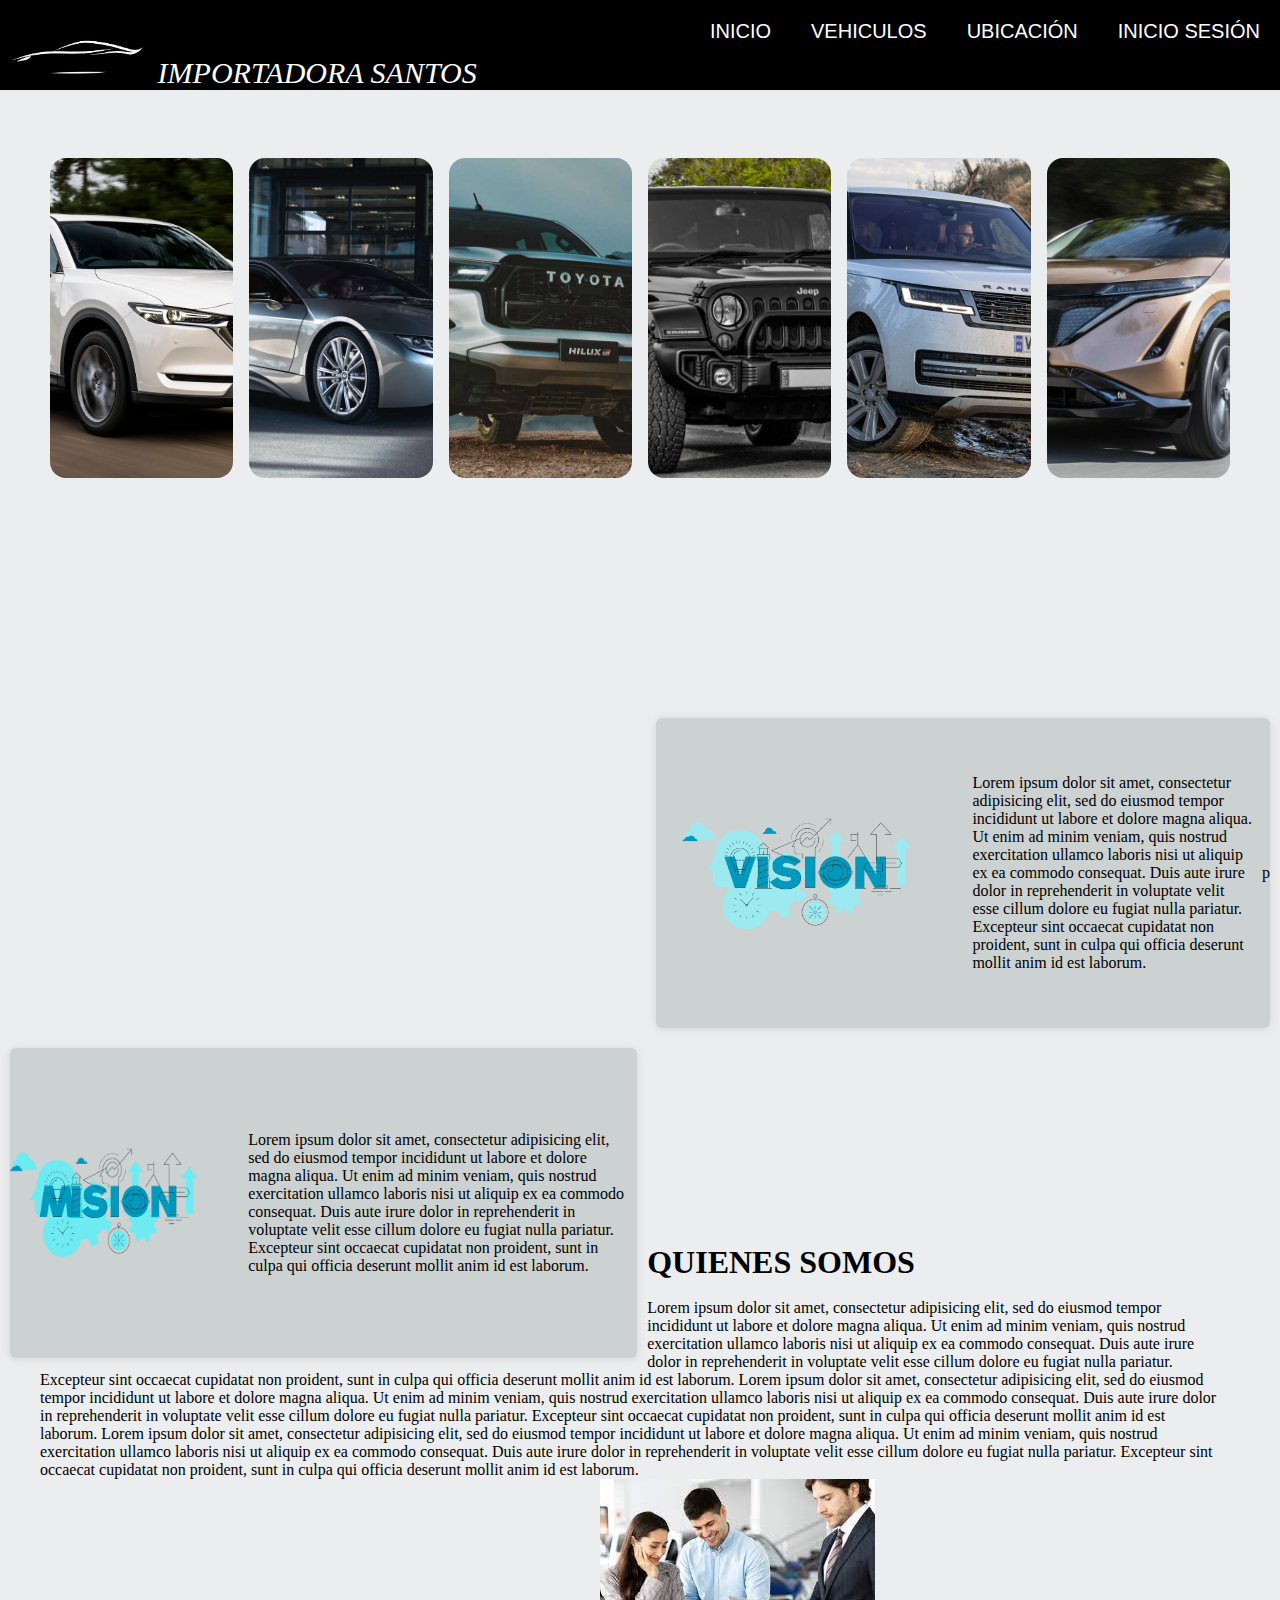
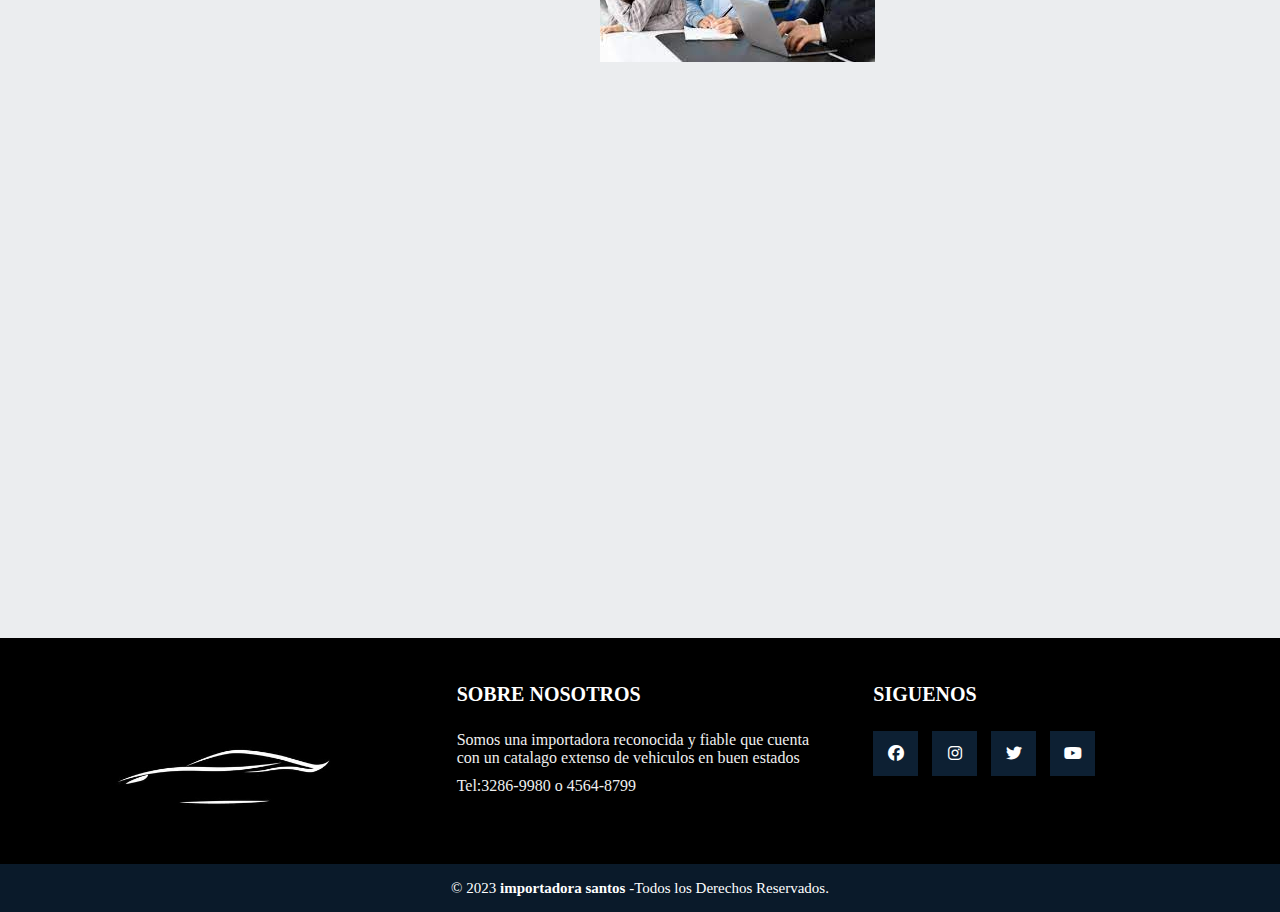
==== index.html @ 249c779d "first commit" ====
<!DOCTYPE html>
<html>
<head>
	<meta charset="utf-8">
	<meta name="viewport" content="width=device-width, initial-scale=1">
	<title>IMPORTADORA SANTOS</title>
	<!--------------------ICONOS------------>
	<link rel="stylesheet" type="text/css" href="https://cdnjs.cloudflare.com/ajax/libs/font-awesome/6.4.0/css/all.min.css">
	<!--------------------CONEXION CSS------>
	<link rel="stylesheet" type="text/css" href="css/style.css">	

	<!-------------------MENU--------------->
	<header>
				<img src="img/logo.jpg" height="12%" width="12%">
				<i>IMPORTADORA SANTOS</i>	
			</div>
		<nav>
			<ul>
				<li><a href="file:///C:/Users/jefry/Desktop/PROYECTO/index.html">INICIO</a></li>
				<li><a href="#">VEHICULOS</a></li>
				<li><a href="file:///C:/Users/jefry/Desktop/PROYECTO/contacto.html">UBICACIÓN</a></li>		 
			<li><a href="file:///C:/Users/jefry/Desktop/PROYECTO/inicio_de_sesion.html">INICIO SESIÓN</a></li>
			</ul>
		</nav>
	</header>
</head>	
<br>
<br>
<br>
<br>
<!------------------------SLIDER------------>
<div class="slider">
	
</div>
<body>
	<br>
	<br>
	<div class="galeria">
		<div style="background-image: url(img/galeria/1.jpg);"></div>
		<div style="background-image: url(img/galeria/2.jpg);"></div>
		<div style="background-image: url(img/galeria/5.jpg);"></div>
		<div style="background-image: url(img/galeria/7.jpg);"></div>
		<div style="background-image: url(img/galeria/8.jpg);"></div>
		<div style="background-image: url(img/galeria/4.jpeg);"></div>
	</div>
<br>
<br>
<br>
<br>
<br>
<br>
<br>
<br>	
<br>
		<br>	
		<div class="relleno">
			<img src="img/inicio/1.png">
			<p>Lorem ipsum dolor sit amet, consectetur adipisicing elit, sed do eiusmod
			tempor incididunt ut labore et dolore magna aliqua. Ut enim ad minim veniam,
			quis nostrud exercitation ullamco laboris nisi ut aliquip ex ea commodo
			consequat. Duis aute irure dolor in reprehenderit in voluptate velit esse
			cillum dolore eu fugiat nulla pariatur. Excepteur sint occaecat cupidatat non
			proident, sunt in culpa qui officia deserunt mollit anim id est laborum.</p>p
		</div>
		<div class="relleno2">
			<img src="img/inicio/mision.png">
			<p>Lorem ipsum dolor sit amet, consectetur adipisicing elit, sed do eiusmod
			tempor incididunt ut labore et dolore magna aliqua. Ut enim ad minim veniam,
			quis nostrud exercitation ullamco laboris nisi ut aliquip ex ea commodo
			consequat. Duis aute irure dolor in reprehenderit in voluptate velit esse
			cillum dolore eu fugiat nulla pariatur. Excepteur sint occaecat cupidatat non
			proident, sunt in culpa qui officia deserunt mollit anim id est laborum.</p>
			
		</div>
<br>
<br>
		<div class="nosotros">
			<h1>QUIENES SOMOS</h1>
			<br>
			<P>Lorem ipsum dolor sit amet, consectetur adipisicing elit, sed do eiusmod
			tempor incididunt ut labore et dolore magna aliqua. Ut enim ad minim veniam,
			quis nostrud exercitation ullamco laboris nisi ut aliquip ex ea commodo
			consequat. Duis aute irure dolor in reprehenderit in voluptate velit esse
			cillum dolore eu fugiat nulla pariatur. Excepteur sint occaecat cupidatat non
			proident, sunt in culpa qui officia deserunt mollit anim id est laborum. Lorem ipsum dolor sit amet, consectetur adipisicing elit, sed do eiusmod
			tempor incididunt ut labore et dolore magna aliqua. Ut enim ad minim veniam,
			quis nostrud exercitation ullamco laboris nisi ut aliquip ex ea commodo
			consequat. Duis aute irure dolor in reprehenderit in voluptate velit esse
			cillum dolore eu fugiat nulla pariatur. Excepteur sint occaecat cupidatat non
			proident, sunt in culpa qui officia deserunt mollit anim id est laborum. Lorem ipsum dolor sit amet, consectetur adipisicing elit, sed do eiusmod
			tempor incididunt ut labore et dolore magna aliqua. Ut enim ad minim veniam,
			quis nostrud exercitation ullamco laboris nisi ut aliquip ex ea commodo
			consequat. Duis aute irure dolor in reprehenderit in voluptate velit esse
			cillum dolore eu fugiat nulla pariatur. Excepteur sint occaecat cupidatat non
			proident, sunt in culpa qui officia deserunt mollit anim id est laborum.</P>
			<img src="img/inicio/somos.jpg">
		</div>
	
	
<br>
<br>
<br>
<br>
	<!-----------pie de pagina-------------->
	<footer class="pie-pagina">
		<div class="grupo1">
			<div class="box">
				<figure>
					<img src="img/logo.jpg">
						
					</a>
				</figure>
			</div>
			<div class="box">
				<h2>SOBRE NOSOTROS</h2>
				<p> Somos una importadora reconocida y fiable que cuenta con un catalago extenso de vehiculos en buen estados</p>
				<p>Tel:3286-9980 o 4564-8799</p>
			</div>
			<div class="box">
				<h2>SIGUENOS</h2>
				<div class="red-social">
					<a href="https://www.facebook.com/jefry.oliva.777?mibextid=ZbWKwL" class="fa-brands fa-facebook"></a>
					<a href="https://instagram.com/jefry__100?igshid=NGExMmI2YTkyZg==" class="fa-brands fa-instagram"></a>
					<a href=" https://twitter.com/Jefry52667045?t=2gZnzkps8q2armZt5wBRLQ&s=09" class="fa-brands fa-twitter"></a>
					<a href="https://youtube.com/@jefry1005" class="fa-brands fa-youtube"></a>
				</div>
			</div>
		</div>
		<div class="grupo2">
			<small>&copy; 2023 <b>importadora santos</b> -Todos los Derechos Reservados.</small>
		</div>

	
</body>
</html>
---- css/style.css ----
*{
		margin: 0;
		padding: 0;
		border: 0;
	}

	body{
		background:#EBEDEF;
	}

	header{
		background:black;
		width: 100%;
		position: fixed;
		z-index: 100;

	}

	nav{
		float: right;
	}

	nav ul{
		list-style: none;
		overflow: hidden;

	}

	nav ul li{
		float: left;
		font-family: italic, sans-serif;
		font-size: 20px;

	}

	nav ul li a{
		display: block;
		padding: 20px;
		color:white; 
		text-decoration: none;
	}

	nav ul li:hover{
		background:#58D68D;
	}

	.galeria{
		margin: 50px;
		display: flex;
		height: 20rem;
		gap: 1rem;

	}
	.galeria >div{
		flex: 1;
		border-radius: 1rem;
		background-position: center;
		background-repeat: no-repeat;
		background-size: auto 100%;
		transition:all .9s cubic bezier(.25, .4, .45, 1.4);


	}

	.galeria > div:hover{
		flex: 5;
	}

	i{
		color: white;
		font-size: 30px;
	}

	.text{
		background:#34495E;
		display: table;
		height: 350px;
		margin: 2rem auto;
		text-align: center;
		width: 1000px;
		float: left;
		border-radius: 30rem;
	}

	.text p{
		display: table-cell;
		margin: 0;
		padding: 0 1rem;
		vertical-align: middle;
		font-size: 1rem;
		align-content: justify;

	}

	.text img{
		margin: 50px;
		border: 0px;
		height: 200px;
		width: 300px;
		border-radius:30rem ;
	}

	.text2{
		background: #ABB2B9;
		display: table;
		height: 250px;
		margin: 2rem auto;
		text-align: center;
		width: 1000px;
		float: right;
		border-radius: 30rem;
	}

	.text2 p{
		display: table-cell;
		margin: 0;
		padding: 0 1rem;
		vertical-align: middle;
		font-size: 1rem;

	}
	.text2 img {  
		margin: 50px;
		border: 0;
		height: 200px;
		width: 300px;
		border-radius: 30rem;
	}



	.left-col{ 
			float: left;
			margin: 0 auto;
			width: 60%;
			height: auto;
	}


	.right-col2{ 
			float: right;
			margin: 0 auto;
			width: 60%;
			height: auto;

	}

	/*---------------------- vision y mision---------------*/

	.relleno{
		display: flex;
		align-items: center;
		max-width: 1100px;
		width: 48%;
		height: 310px;
		float: right;
		margin: 10px;
		border-radius: 6px;
		overflow: hidden;	background: #CCD1D1;
		box-shadow: 0px 1px 10px rgba(0,0,0,0.1);
		cursor: default;


	}

	.relleno img {
		margin-right: 10px;
		height: 130px;
		width: 310px;

	}
	.relleno p{
		text-align: left;
		justify-content: center;
		margin-right: 10px;
		margin-left: 10px;

	}

	.relleno2{
		display: flex;
		align-items: center;
		max-width: 1100px;
		width: 49%;
		height: 310px;
		float: left;
		margin: 10px;
		border-radius: 6px;
		background: #CCD1D1;
		box-shadow: 0px 1px 10px rgba(0,0,0,0.1);
		cursor: default;


	}

	.relleno2 img{
		margin-right: 10px;
		height:150px;
		width: 30%;

	}
	.relleno2  p{
		text-align: left;
		justify-content: center;
		margin-right: 10px;
		margin-left: 40px;


	}

	.nosotros{
		margin-top: 500px ;
	}

	.nosotros h1{
		margin-left: 600px;
	}
	.nosotros p{
		margin-left: 40px;
		margin-right: 60px;
	}

	.nosotros img{
		margin-left: 600px;

	}
	/*---------pie de pagina-----------------*/

	.pie-pagina {
		width: 100%;
		background-color: #000000 ;
		color: white;
		margin-top: 500px;
	}

	.pie-pagina .grupo1 {
		width: 100%;
		max-width: 1200px;
		margin:auto;
		display: grid;
		grid-template-columns: repeat(3,1fr);
		grid-gap: 50px;
		padding: 45px 0px;
	}

	.pie-pagina .grupo1 .box figure{
		width: 100%;
		height: 100%;
		display: flex;
		justify-content: center;
		align-items: center;
	}
	 .pie-pagina .grupo1 .box figure img{
	 	width: 250px;

	 }
	 .pie-pagina .grupo1 .box h2{
	 	color: #fff;
	 	margin-bottom: 25px;
	 	font-size: 20px
	 
	 }

	 .pie-pagina .grupo1 .box p{
	 	color: #efefef;
	 	margin-bottom: 10px;

	 }
	 
	 .pie-pagina .grupo1 .box a{
	 	display: inline-block;
	 	text-decoration: none;
	 	width: 45px;
	 	height: 45px;
	 	line-height: 45px;
	 	color: #fff;
	 	margin-right: 10px;
	 	background-color: #0d2033;
	 	text-align: center;
	 	transition: all 300ms ease;
	 }

	 .pie-pagina .grupo1 .red-social a:hover{
	 	color: aqua;

	 }

	 .pie-pagina .grupo2{
	 	background-color: #0a1a2a;
	 	padding: 15px;
	 	text-align: center;
	 	color: #fff;
	 }

	  .pie-pagina .grupo2 small{
	  	font-size: 15px;

	 }
	 /*--------slide audis--------*/


/*-------------inicio de sesion--------*/

.formulario{
	position: absolute;
	top: 50%;
	left: 50%;
	transform: translate(-50%, -50%);
	width: 400px;
	background: #fff2f2;
	border-radius: 10px;
}
 
.formulario h1{
	text-align: center;
	padding: 0 0 20px 0;
	border-bottom: 1px solid silver;
}

.formulario form{
	padding: 0 40px;
	box-sizing: border-box;
}

form .username{
	position: relative;
	border-bottom: 2px solid #adadad;
	margin: 30px 0;
}

.username input{
	width: 100%;
	padding: 0 5px;
	height: 40px;
	font-size: 16px;
	border: none;
	background: none;
	outline: none;
}

.username label{
	position: absolute;
	top: 50%;
	left: 5px;
	color: #adadad;
	transform: translateY(-50%);
	font-size: 16px;
	pointer-events: none;
}

.username span::before{
	content: "";
	position: absolute;
	top: 40px;
	left: 0;
	width: 100%;
	height: 2px;
	background: #0381ff;
}

.username input:focus ~ label,
.username input:focus ~ label{
	top: -5px;
	color:#0077ee;
}

.username input:focus ~ span::before,
.username input:focus ~ span::before{
	width: 100%;
}

.recordar{
	margin: .5px 0 20px 5px;
	color: #0077ee;
	cursor: pointer;

}

.recordar:hover{
	text-decoration: underline;
}

input[type="submit"]{
	width: 100%;
	height: 50px;
	border: 1px solid;
	background: #87888f;
	border-radius: 25px;
	font-size: 18px;
	color: wheat;
	cursor: pointer;
	outline: none;

}

input[type="submit"]:hover{
	border-color: #ABB2B9;
	transition: .5s;
}

.registrarse{
	margin: 30px 0;
	text-align: center;
	font-size: 16px;
	color:black;

}

.registrarse a {
	color:#0077ee;
	text-decoration: none;
}

.registrarse a:hover{
	text-decoration: underline;
}

/*--------------recuperacion de contraseña------------*/

form .correo{
	position: relative;
	border-bottom: 2px solid #adadad;
	margin: 30px 0;
}

.correo input{
	width: 100%;
	padding: 0 5px;
	height: 40px;
	font-size: 16px;
	border: none;
	background: none;
	outline: none;
}

.correo label{
	position: absolute;
	top: 50%;
	left: 5px;
	color: #adadad;
	transform: translateY(-50%);
	font-size: 16px;
	pointer-events: none;
}


form .datos{
	position: relative;
	border-bottom: 2px solid #adadad;
	margin: 30px 0;
}

.datos input{
	width: 100%;
	padding: 0 5px;
	height: 40px;
	font-size: 16px;
	border: none;
	background: none;
	outline: none;
}

.datos label{
	position: absolute;
	top: 50%;
	left: 5px;
	color: #adadad;
	transform: translateY(-50%);
	font-size: 16px;
	pointer-events: none;
}

/*------------contactos--------------------*/

.contacto{ 
 margin-left: 350px;

 
}

.mapa{
	margin-top: 250px;

}

.contacto h1{
	margin-left: 300px;
}
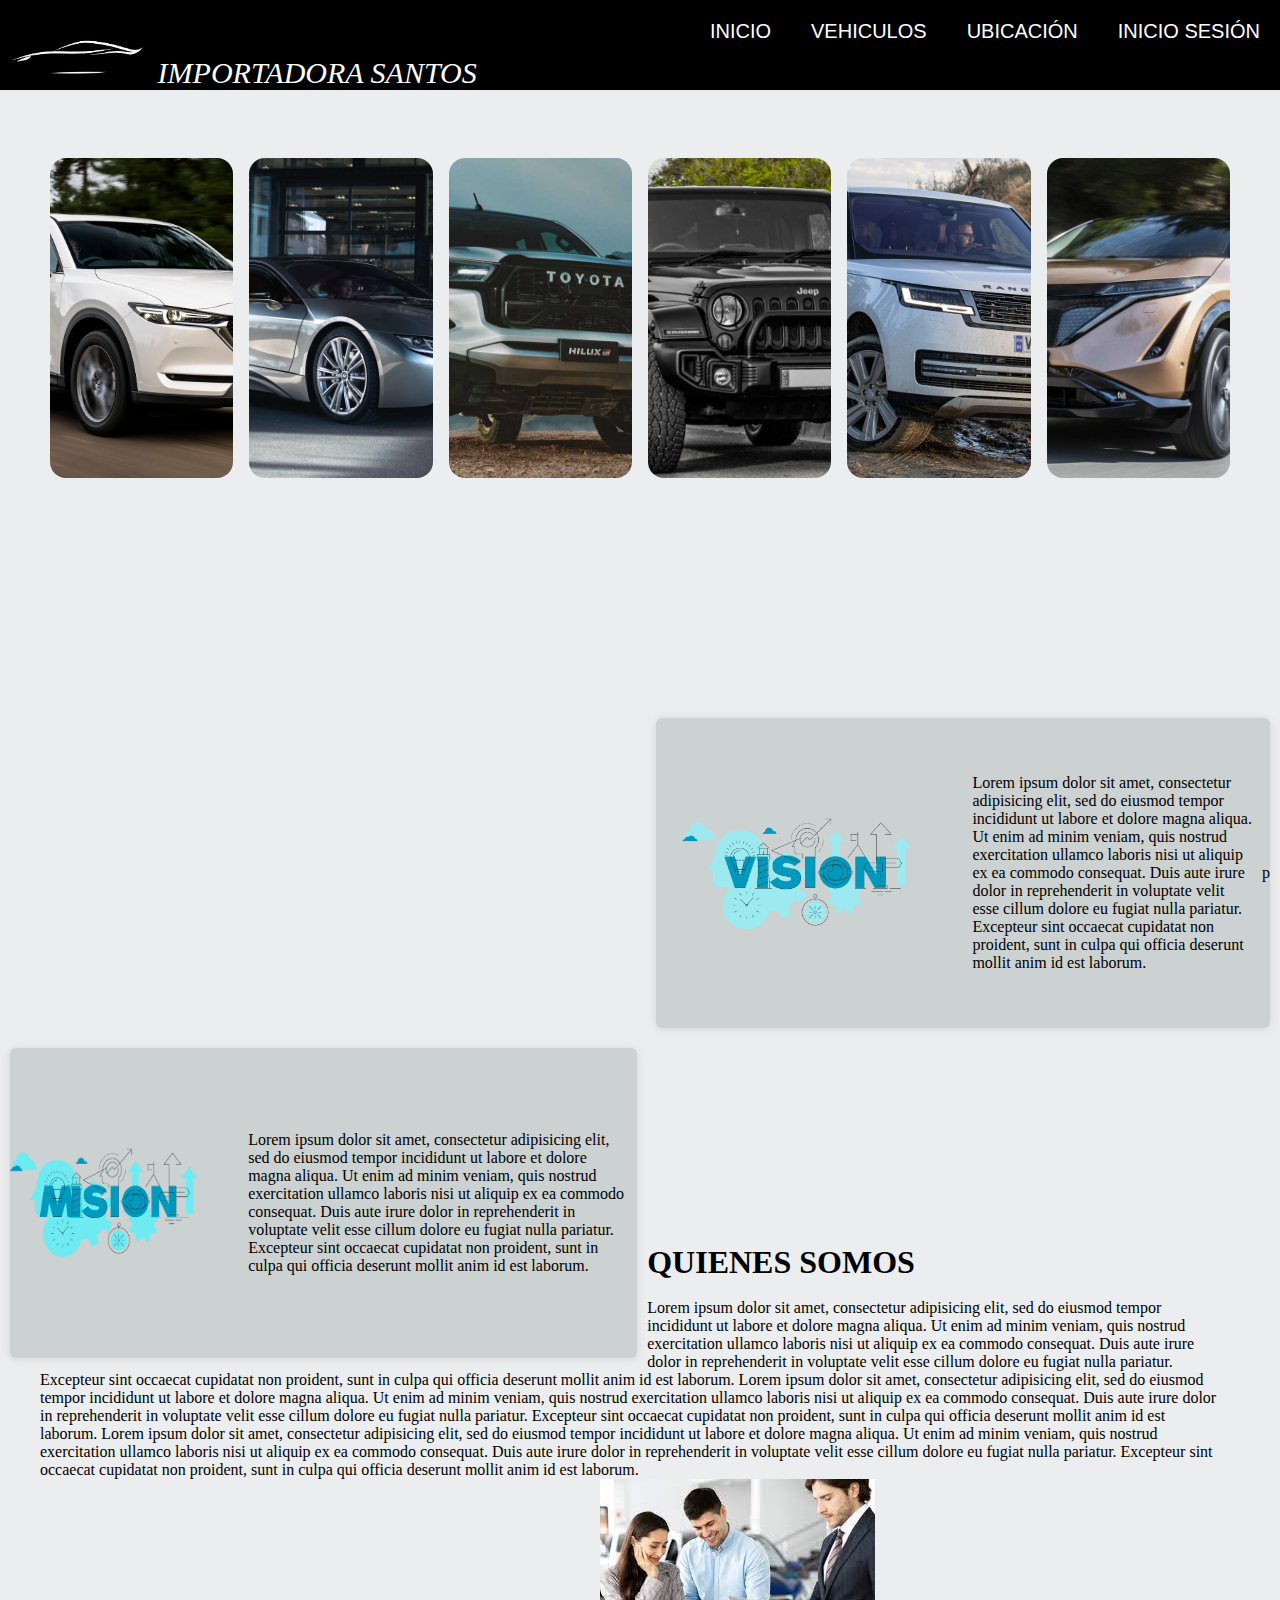
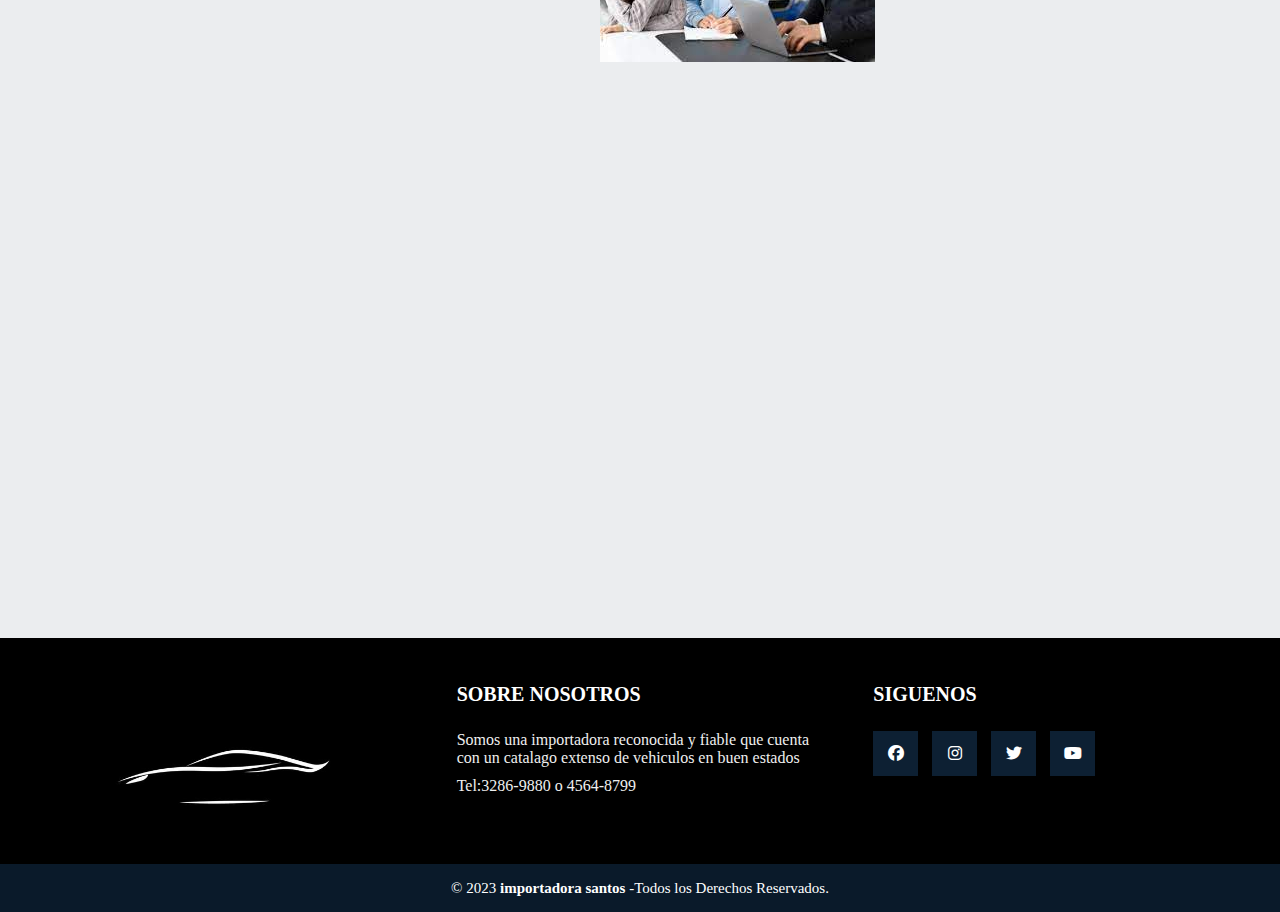
==== commit f92f7caa: "agrege un cambio con el creador de la pagina" ====
--- a/index.html
+++ b/index.html
@@ -114,7 +114,7 @@
 			<div class="box">
 				<h2>SOBRE NOSOTROS</h2>
 				<p> Somos una importadora reconocida y fiable que cuenta con un catalago extenso de vehiculos en buen estados</p>
-				<p>Tel:3286-9980 o 4564-8799</p>
+				<p>Tel:3286-9880 o 4564-8799</p>
 			</div>
 			<div class="box">
 				<h2>SIGUENOS</h2>
